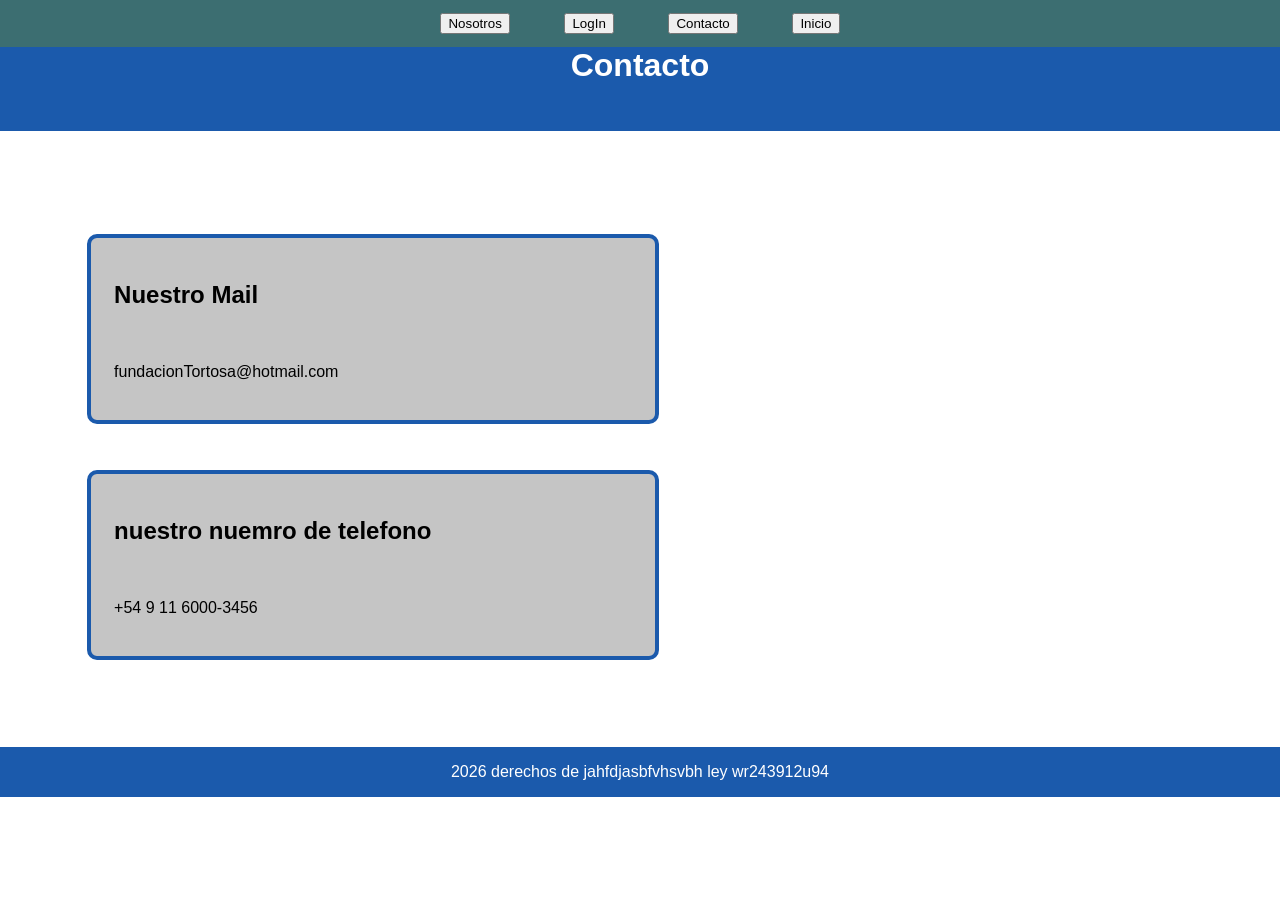
==== Contacto.html @ 03d7b542 "falta iniciar sesion unas cositas" ====
<!DOCTYPE html>
<html lang="en">
<head>
    <meta charset="UTF-8">
    <meta name="viewport" content="width=device-width, initial-scale=1.0">
    <title>Contacto</title>
    <link rel="stylesheet" href="estilos.css">
</head>
<body>
    
</body>
</html>
<html>
<head>
    <meta charset="UTF-8">
    <title>Fundacion Francisco Tortosa</title>
    <link rel="stylesheet" href="estilos.css">
</head>

<body>
<header>
    <h1>Contacto</h1>
</header>

<nav>
    <ul>
        <li><a href="Nosotros.Html"><button>Nosotros</button></a></li>
        <li><a href="LogIn.html"><button>LogIn</button></a></li>
        <li><a href="Contacto.html"><button>Contacto</button></a></li>
        <li><a href="Ong.html"><button>Inicio</button></a></li>

    </ul>
</nav>

<main>

    <section class="contenedorOng">

        <div class="cajaOng1">
            <h2>Nuestro Mail</h2>
               <img src="https://encrypted-tbn0.gstatic.com/images?q=tbn:ANd9GcT0uOLHYigi4vWCnGS-JaVGr8f0ip2vrrX5Pg&s" alt="" img>
            <p>fundacionTortosa@hotmail.com</p>    
        </div>

        <div class="cajaOng2">
            <h2>nuestro nuemro de telefono</h2>
            <img src="https://encrypted-tbn0.gstatic.com/images?q=tbn:ANd9GcTY528Aw1MKYpQf_NILG6p9PewJo8plSY_sLw&s" alt="" img>
            <p>+54 9 11 6000-3456</p>
        </div>

        <div class="clearOng"></div>

    </section>

</main>

<footer>
    <p>2026 derechos de jahfdjasbfvhsvbh ley wr243912u94</p>
</footer>

</body>
</html>
---- estilos.css ----
body {
    margin: 0;
    font-family: Arial;
}

header {
    background-color: #1b5aac;
    color: white;
    text-align: center;
    padding: 2%;
}

nav {
    background-color: #3c6e71;
    position: fixed;
    top: 0;
    width: 100%;
}

nav ul {
    list-style: none;
    margin: 0;
    padding: 1%;
    text-align: center;
}

nav ul li {
    display: inline;
    margin: 0 2%;
}

nav ul li a {
    color: white;
    text-decoration: none;
}

main {
    margin-top: 80px;
    width: 90%;
    margin-left: auto;
    margin-right: auto;
}

.cajaOng1 {
    width: 45%;
    float: left;
    margin: 2%;
    background-color: #c5c5c5;
    padding: 2%;
    
}

.cajaOng1 img
{
    width: 60%;
}

.cajaOng2 {
    width: 45%;
    float: left;
    margin: 2%;
    background-color: #c5c5c5;
    padding: 2%;
}
.cajaOng2 img
{
    width: 60%;
}

.clear {
    clear: both;
}

footer {
    background-color:#1b5aac;
    color: white;
    text-align: center;
    margin-top: 5%;
    width: 100%;
    float: left;
}

.cajaOng1 {
    width: 45%;
    float: left;
    margin: 2%;
    background-color: #c5c5c5;
    padding: 2%;
    border-radius: 10px;
    border: 4px solid #1b5aac;
    
}

.cajaForm
{
    margin-left: 40%;
    width: 100%;
}

.cajaOng1 img
{
    width: 60%;
    
}
.cajaForm form
{
    width: 20%;
    
}

.cajaOng2 {
    width: 45%;
    float: left;
    margin: 2%;
    background-color: #c5c5c5;
    padding: 2%;
    border-radius: 10px;
    border: 4px solid #1b5aac;
}
.cajaOng2 img
{
    width: 60%;
}
---- estilos.css ----
body {
    margin: 0;
    font-family: Arial;
}

header {
    background-color: #1b5aac;
    color: white;
    text-align: center;
    padding: 2%;
}

nav {
    background-color: #3c6e71;
    position: fixed;
    top: 0;
    width: 100%;
}

nav ul {
    list-style: none;
    margin: 0;
    padding: 1%;
    text-align: center;
}

nav ul li {
    display: inline;
    margin: 0 2%;
}

nav ul li a {
    color: white;
    text-decoration: none;
}

main {
    margin-top: 80px;
    width: 90%;
    margin-left: auto;
    margin-right: auto;
}

.cajaOng1 {
    width: 45%;
    float: left;
    margin: 2%;
    background-color: #c5c5c5;
    padding: 2%;
    
}

.cajaOng1 img
{
    width: 60%;
}

.cajaOng2 {
    width: 45%;
    float: left;
    margin: 2%;
    background-color: #c5c5c5;
    padding: 2%;
}
.cajaOng2 img
{
    width: 60%;
}

.clear {
    clear: both;
}

footer {
    background-color:#1b5aac;
    color: white;
    text-align: center;
    margin-top: 5%;
    width: 100%;
    float: left;
}

.cajaOng1 {
    width: 45%;
    float: left;
    margin: 2%;
    background-color: #c5c5c5;
    padding: 2%;
    border-radius: 10px;
    border: 4px solid #1b5aac;
    
}

.cajaForm
{
    margin-left: 40%;
    width: 100%;
}

.cajaOng1 img
{
    width: 60%;
    
}
.cajaForm form
{
    width: 20%;
    
}

.cajaOng2 {
    width: 45%;
    float: left;
    margin: 2%;
    background-color: #c5c5c5;
    padding: 2%;
    border-radius: 10px;
    border: 4px solid #1b5aac;
}
.cajaOng2 img
{
    width: 60%;
}
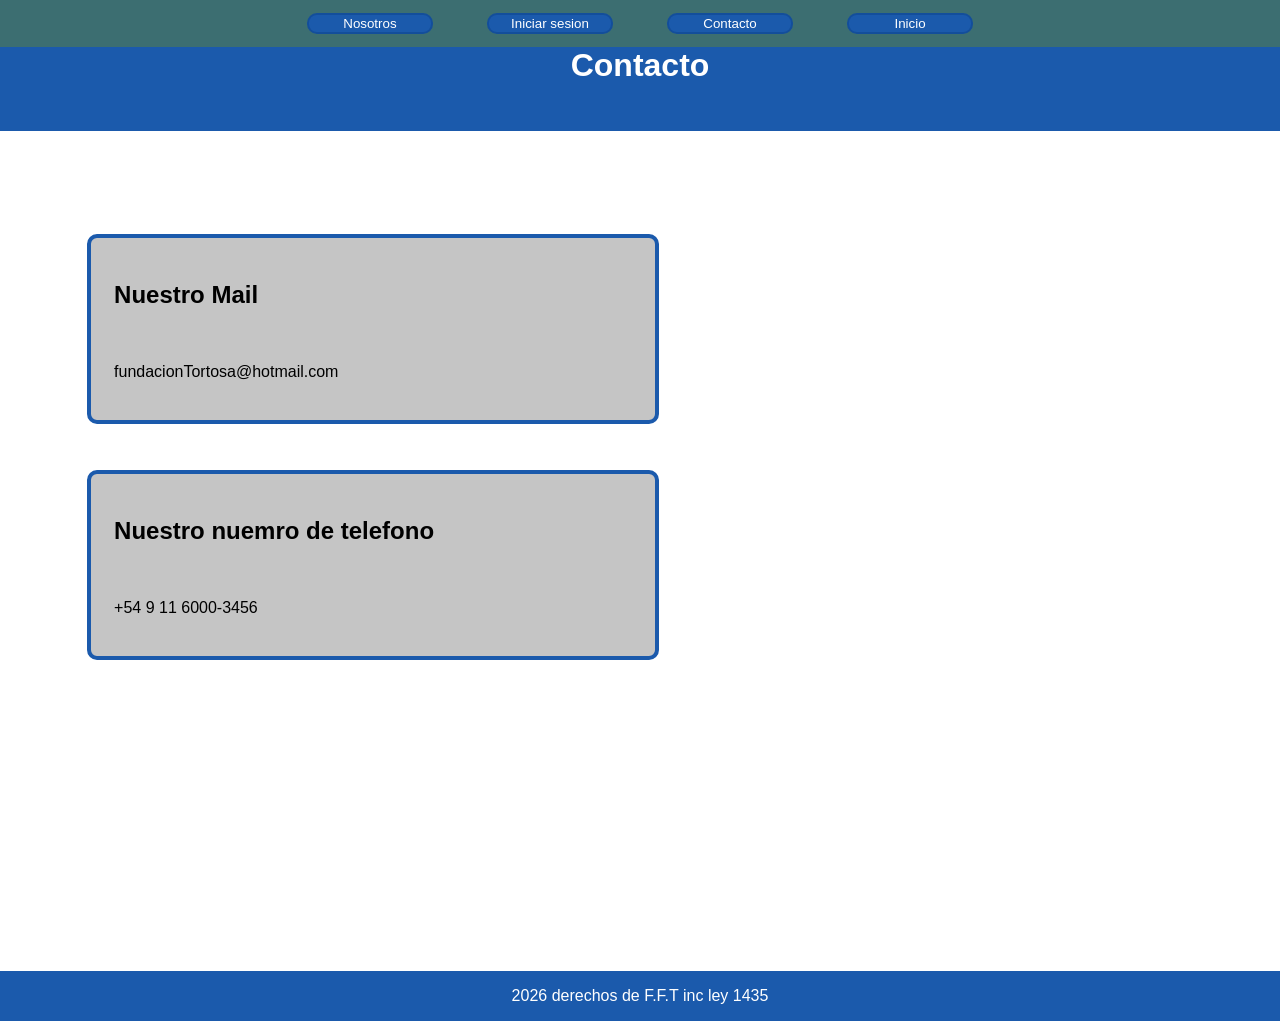
==== commit 248a96ba: "terminado" ====
--- a/Contacto.html
+++ b/Contacto.html
@@ -25,7 +25,7 @@
 <nav>
     <ul>
         <li><a href="Nosotros.Html"><button>Nosotros</button></a></li>
-        <li><a href="LogIn.html"><button>LogIn</button></a></li>
+        <li><a href="LogIn.html"><button>Iniciar sesion</button></a></li>
         <li><a href="Contacto.html"><button>Contacto</button></a></li>
         <li><a href="Ong.html"><button>Inicio</button></a></li>
 
@@ -43,7 +43,7 @@
         </div>
 
         <div class="cajaOng2">
-            <h2>nuestro nuemro de telefono</h2>
+            <h2>Nuestro nuemro de telefono</h2>
             <img src="https://encrypted-tbn0.gstatic.com/images?q=tbn:ANd9GcTY528Aw1MKYpQf_NILG6p9PewJo8plSY_sLw&s" alt="" img>
             <p>+54 9 11 6000-3456</p>
         </div>
@@ -55,7 +55,7 @@
 </main>
 
 <footer>
-    <p>2026 derechos de jahfdjasbfvhsvbh ley wr243912u94</p>
+    <p>2026 derechos de F.F.T inc ley 1435</p>
 </footer>
 
 </body>
--- a/estilos.css
+++ b/estilos.css
@@ -1,6 +1,16 @@
 body {
     margin: 0;
     font-family: Arial;
+    flex-direction: column;
+    min-height: 100vh;
+}
+button
+{
+    color: #ffffff;
+    background-color: #1b5aac;
+    border: 2px solid #134e9b;
+    border-radius: 10px;
+    width: 10%;
 }
 
 header {
@@ -44,6 +54,7 @@
 .cajaOng1 {
     width: 45%;
     float: left;
+
     margin: 2%;
     background-color: #c5c5c5;
     padding: 2%;
@@ -75,7 +86,7 @@
     background-color:#1b5aac;
     color: white;
     text-align: center;
-    margin-top: 5%;
+    margin-top: 22.5%;
     width: 100%;
     float: left;
 }
@@ -93,8 +104,9 @@
 
 .cajaForm
 {
-    margin-left: 40%;
-    width: 100%;
+    margin-left: 45%;
+    width: 50%;
+    margin-top: 10%;
 }
 
 .cajaOng1 img
--- a/estilos.css
+++ b/estilos.css
@@ -1,6 +1,16 @@
 body {
     margin: 0;
     font-family: Arial;
+    flex-direction: column;
+    min-height: 100vh;
+}
+button
+{
+    color: #ffffff;
+    background-color: #1b5aac;
+    border: 2px solid #134e9b;
+    border-radius: 10px;
+    width: 10%;
 }
 
 header {
@@ -44,6 +54,7 @@
 .cajaOng1 {
     width: 45%;
     float: left;
+
     margin: 2%;
     background-color: #c5c5c5;
     padding: 2%;
@@ -75,7 +86,7 @@
     background-color:#1b5aac;
     color: white;
     text-align: center;
-    margin-top: 5%;
+    margin-top: 22.5%;
     width: 100%;
     float: left;
 }
@@ -93,8 +104,9 @@
 
 .cajaForm
 {
-    margin-left: 40%;
-    width: 100%;
+    margin-left: 45%;
+    width: 50%;
+    margin-top: 10%;
 }
 
 .cajaOng1 img
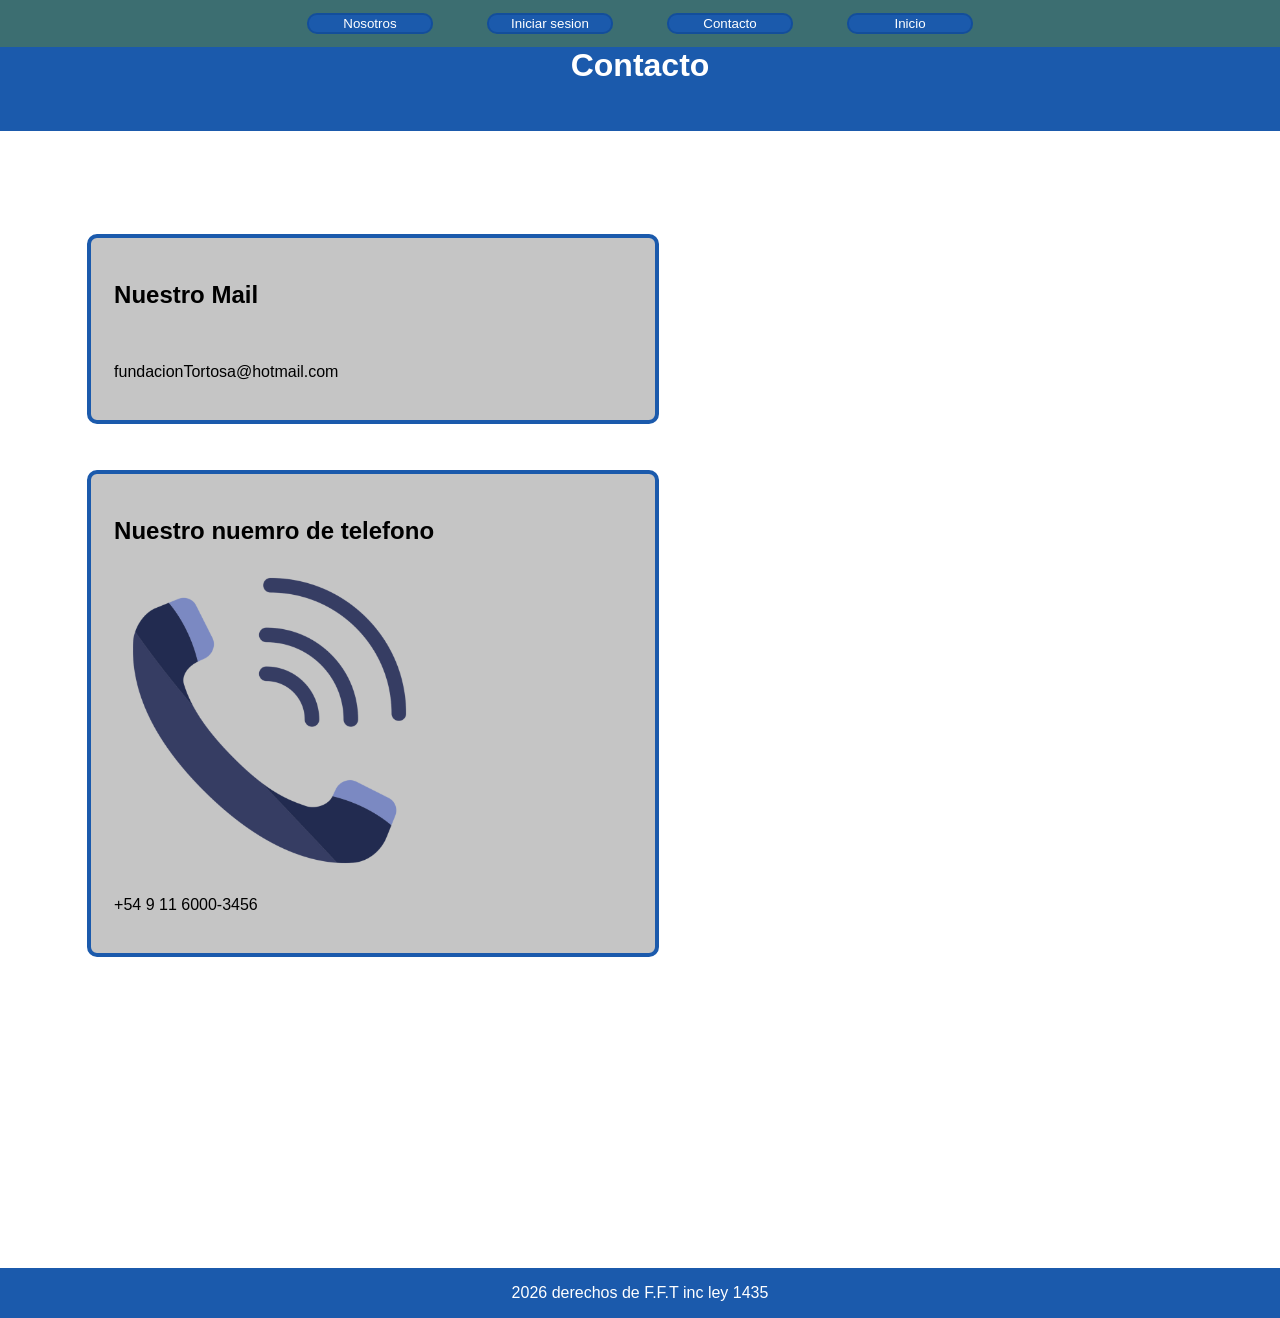
==== commit aee9f9e1: "Tu primer terminada la imagen" ====
--- a/Contacto.html
+++ b/Contacto.html
@@ -38,13 +38,13 @@
 
         <div class="cajaOng1">
             <h2>Nuestro Mail</h2>
-               <img src="https://encrypted-tbn0.gstatic.com/images?q=tbn:ANd9GcT0uOLHYigi4vWCnGS-JaVGr8f0ip2vrrX5Pg&s" alt="" img>
+               <img src="https://upload.wikimedia.org/wikipedia/commons/thumb/7/7e/Gmail_icon_%282020%29.svg/1280px-Gmail_icon_%282020%29.svg.png" alt="" img>
             <p>fundacionTortosa@hotmail.com</p>    
         </div>
 
         <div class="cajaOng2">
             <h2>Nuestro nuemro de telefono</h2>
-            <img src="https://encrypted-tbn0.gstatic.com/images?q=tbn:ANd9GcTY528Aw1MKYpQf_NILG6p9PewJo8plSY_sLw&s" alt="" img>
+            <img src="imagenes/phone-call-flat-icon-by-Vexels.png" alt="" img>
             <p>+54 9 11 6000-3456</p>
         </div>
 
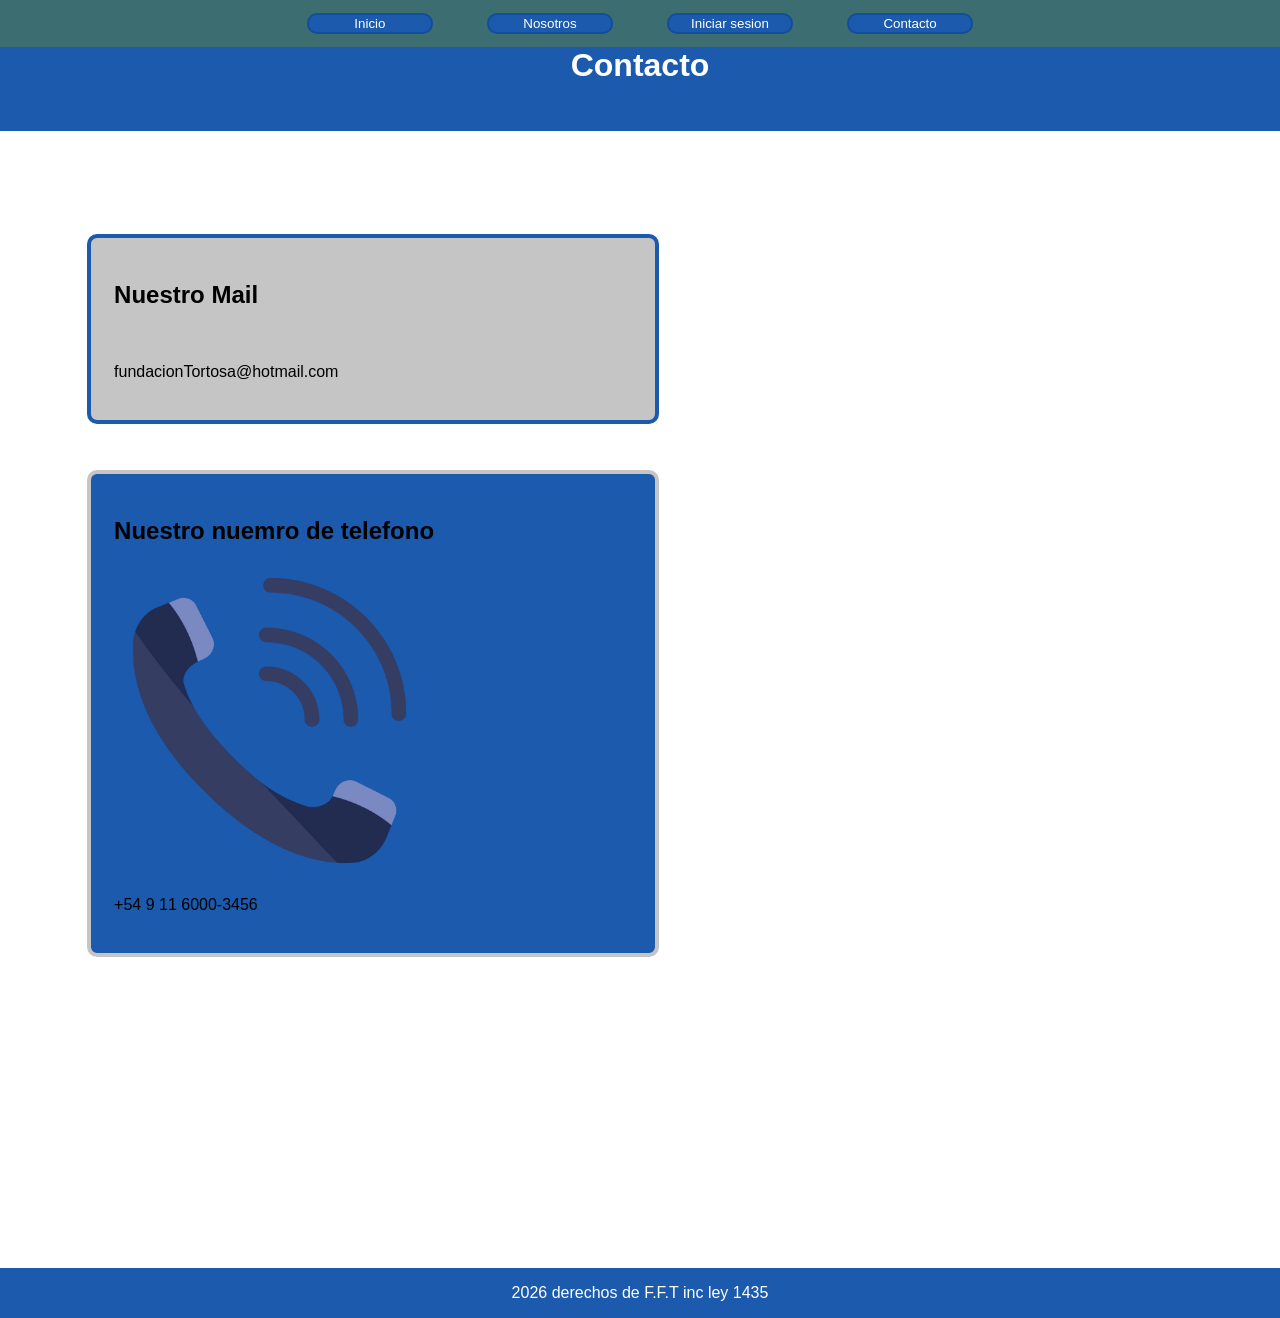
==== commit e22e3920: "new actualizacion" ====
--- a/Contacto.html
+++ b/Contacto.html
@@ -24,10 +24,10 @@
 
 <nav>
     <ul>
+       <li><a href="index.html"><button>Inicio</button></a></li>
         <li><a href="Nosotros.Html"><button>Nosotros</button></a></li>
         <li><a href="LogIn.html"><button>Iniciar sesion</button></a></li>
         <li><a href="Contacto.html"><button>Contacto</button></a></li>
-        <li><a href="Ong.html"><button>Inicio</button></a></li>
 
     </ul>
 </nav>
--- a/estilos.css
+++ b/estilos.css
@@ -52,11 +52,11 @@
 }
 
 .cajaOng1 {
-    width: 45%;
+    width: 40%;
     float: left;
 
     margin: 2%;
-    background-color: #c5c5c5;
+    background-color: #dad8d8;
     padding: 2%;
     
 }
@@ -67,7 +67,7 @@
 }
 
 .cajaOng2 {
-    width: 45%;
+    width: 40%;
     float: left;
     margin: 2%;
     background-color: #c5c5c5;
@@ -124,10 +124,10 @@
     width: 45%;
     float: left;
     margin: 2%;
-    background-color: #c5c5c5;
+    background-color: #1b5aac;
     padding: 2%;
     border-radius: 10px;
-    border: 4px solid #1b5aac;
+    border: 4px solid #c5c5c5;
 }
 .cajaOng2 img
 {
--- a/estilos.css
+++ b/estilos.css
@@ -52,11 +52,11 @@
 }
 
 .cajaOng1 {
-    width: 45%;
+    width: 40%;
     float: left;
 
     margin: 2%;
-    background-color: #c5c5c5;
+    background-color: #dad8d8;
     padding: 2%;
     
 }
@@ -67,7 +67,7 @@
 }
 
 .cajaOng2 {
-    width: 45%;
+    width: 40%;
     float: left;
     margin: 2%;
     background-color: #c5c5c5;
@@ -124,10 +124,10 @@
     width: 45%;
     float: left;
     margin: 2%;
-    background-color: #c5c5c5;
+    background-color: #1b5aac;
     padding: 2%;
     border-radius: 10px;
-    border: 4px solid #1b5aac;
+    border: 4px solid #c5c5c5;
 }
 .cajaOng2 img
 {
